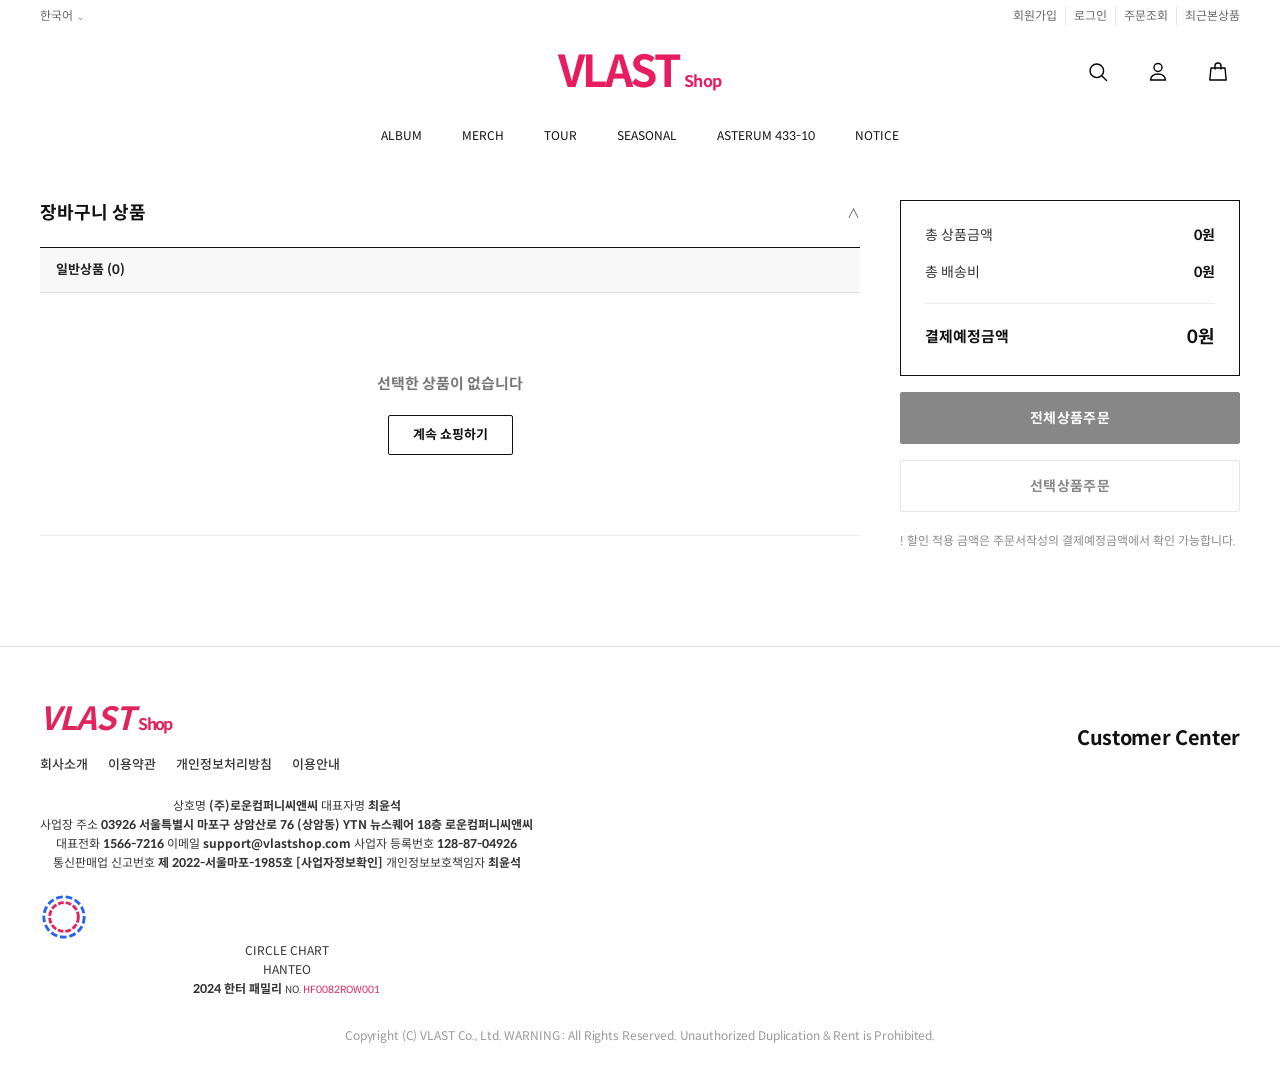
==== cart.html @ 49463178 "11.05 포트폴리오 완" ====
<!DOCTYPE html>
<html lang="ko">
<head>
  <meta charset="UTF-8">
  <meta name="viewport" content="width=device-width, initial-scale=1.0, maximum-scale=2.0, minimum-scale=1.0, user-scalable=yes">
  <meta name="theme-color" content="#ffffff">
  <meta name="description" content="VLAST Shop 장바구니 페이지입니다.">
  <title>장바구니 | VLAST Shop</title>
  <link rel="preload" href="assets/fonts/spoqa-han-sans-neo-regular.woff2" as="font" type="font/woff2" crossorigin>
  <link rel="stylesheet" href="css/main.css">
</head>
<body>
  <a class="skip-link" href="#main">본문 바로가기</a>

  <!-- 사이트 공통 헤더 -->
  <header class="site-header">
    <div class="inner-box">
      <div class="header__part header__part--utility">
        <a class="header__language" href="index.html" aria-label="언어 선택, 현재 한국어">
          한국어 <span aria-hidden="true">⌄</span>
        </a>
        <nav class="header__utility-links" aria-label="회원 메뉴">
          <a href="index.html#site-footer">회원가입</a>
          <a href="login.html">로그인</a>
          <a href="index.html#site-footer">주문조회</a>
          <a href="index.html#new-arrivals">최근본상품</a>
        </nav>
      </div>

      <div class="header__part header__part--main">
        <a class="header__logo" href="index.html" aria-label="VLAST Shop 홈">
          <span>VLAST</span><span class="header__logo-shop">Shop</span>
        </a>
        <nav class="header__icons" aria-label="쇼핑 메뉴">
          <a class="icon-link" href="index.html#search-view" aria-label="상품 검색">
            <svg viewBox="0 0 24 24" aria-hidden="true">
              <circle cx="10.8" cy="10.8" r="6.8"></circle>
              <path d="m16 16 4.5 4.5"></path>
            </svg>
          </a>
          <a class="icon-link" href="login.html" aria-label="로그인">
            <svg viewBox="0 0 24 24" aria-hidden="true">
              <circle cx="12" cy="7.5" r="4"></circle>
              <path d="M4.5 20c.5-4 3.1-6 7.5-6s7 2 7.5 6z"></path>
            </svg>
          </a>
          <a class="icon-link cart-icon-wrap" href="cart.html" aria-label="장바구니" data-cart-link>
            <svg viewBox="0 0 24 24" aria-hidden="true">
              <path d="M5 8h14l1.2 12H3.8z"></path>
              <path d="M9 9V6a3 3 0 0 1 6 0v3"></path>
            </svg>
          </a>
        </nav>
      </div>

      <nav class="header__part header__part--navigation gnb" id="category" aria-label="카테고리 메뉴">
        <ul class="gnb__list">
          <li class="gnb__category-item"><a href="index.html#new-arrivals" data-catalog-parent="ALBUM">ALBUM</a></li>
          <li class="gnb__category-item"><a href="index.html#new-arrivals" data-catalog-parent="MERCH">MERCH</a></li>
          <li class="gnb__category-item"><a href="index.html#new-arrivals" data-catalog-parent="TOUR">TOUR</a></li>
          <li class="gnb__category-item"><a href="index.html#new-arrivals" data-catalog-parent="SEASONAL">SEASONAL</a></li>
          <li class="gnb__category-item"><a href="index.html#new-arrivals" data-catalog-parent="ASTERUM 433-10">ASTERUM 433-10</a></li>
          <li class="gnb__category-item"><a href="notice.html">NOTICE</a></li>
        </ul>
      </nav>
    </div>
  </header>

  <!-- 장바구니 본문 메인 -->
  <main class="cart-page" id="main">
    <div class="cart-page__container" id="cart-app">
      <!-- cart.js에 의해 동적 렌더링 -->
    </div>
  </main>

  <!-- 모바일 하단 고정 메뉴바 -->
  <nav class="bottom-nav" aria-label="하단 고정 메뉴">
    <ul class="bottom-nav__list">
      <li>
        <a class="bottom-nav__link" href="index.html#category" aria-label="카테고리 전체 메뉴">
          <svg viewBox="0 0 24 24" aria-hidden="true">
            <path d="M4 6h16M4 12h16M4 18h16"></path>
          </svg>
          <span class="sr-only">카테고리</span>
        </a>
      </li>
      <li>
        <a class="bottom-nav__link" href="index.html#search-view" aria-label="상품 검색">
          <svg viewBox="0 0 24 24" aria-hidden="true">
            <circle cx="11" cy="11" r="7"></circle>
            <path d="m16.5 16.5 4.5 4.5"></path>
          </svg>
          <span class="sr-only">검색</span>
        </a>
      </li>
      <li>
        <a class="bottom-nav__link" href="index.html#main" aria-label="홈으로 이동">
          <svg viewBox="0 0 24 24" aria-hidden="true">
            <path d="m3 10 9-7 9 7v10H3z"></path>
            <path d="M9 20v-6h6v6"></path>
          </svg>
          <span class="sr-only">홈</span>
        </a>
      </li>
      <li>
        <a class="bottom-nav__link cart-icon-wrap" href="cart.html" aria-label="장바구니" data-cart-link>
          <svg viewBox="0 0 24 24" aria-hidden="true">
            <path d="M6 8h12l1.2 12H4.8z"></path>
            <path d="M9 9V6a3 3 0 0 1 6 0v3"></path>
          </svg>
          <span class="sr-only">장바구니</span>
        </a>
      </li>
      <li>
        <a class="bottom-nav__link" href="login.html" aria-label="마이페이지">
          <svg viewBox="0 0 24 24" aria-hidden="true">
            <circle cx="12" cy="7.5" r="4"></circle>
            <path d="M4.5 20c.5-4 3.1-6 7.5-6s7 2 7.5 6z"></path>
          </svg>
          <span class="sr-only">마이</span>
        </a>
      </li>
    </ul>
  </nav>

  <!-- 사이트 공통 푸터 -->
  <footer class="site-footer" id="site-footer">
    <div class="inner-box">
      <div class="footer__top">
        <div class="footer__main-info">
          <a class="footer__logo" href="index.html" aria-label="VLAST Shop 홈으로 이동">
            <span class="footer__logo-main">VLAST</span>
            <span class="footer__logo-sub">Shop</span>
          </a>
          <nav class="footer__links" aria-label="푸터 정책 링크">
            <a href="#site-footer">회사소개</a>
            <a href="#site-footer">이용약관</a>
            <a href="#site-footer">개인정보처리방침</a>
            <a href="#site-footer">이용안내</a>
          </nav>
          <div class="footer__business-info">
            <p>
              <span>상호명 <strong>(주)로운컴퍼니씨앤씨</strong></span>
              <span>대표자명 <strong>최윤석</strong></span>
            </p>
            <p>
              <span>사업장 주소 <strong>03926 서울특별시 마포구 상암산로 76 (상암동) YTN 뉴스퀘어 18층 로운컴퍼니씨앤씨</strong></span>
            </p>
            <p>
              <span>대표전화 <strong>1566-7216</strong></span>
              <span>이메일 <strong>support@vlastshop.com</strong></span>
              <span>사업자 등록번호 <strong>128-87-04926</strong></span>
            </p>
            <p>
              <span>통신판매업 신고번호 <strong>제 2022-서울마포-1985호 [사업자정보확인]</strong></span>
              <span>개인정보보호책임자 <strong>최윤석</strong></span>
            </p>
          </div>
          <div class="footer__certifications">
            <div class="cert-item cert-item--circle">
              <svg viewBox="0 0 100 100" width="48" height="48" aria-hidden="true">
                <circle cx="50" cy="50" r="42" fill="none" stroke="#2563eb" stroke-width="6" stroke-dasharray="14 6"></circle>
                <circle cx="50" cy="50" r="30" fill="none" stroke="#e0245e" stroke-width="6" stroke-dasharray="12 4"></circle>
              </svg>
              <span>CIRCLE CHART</span>
            </div>
            <div class="cert-item cert-item--hanteo">
              <span class="cert-hanteo-logo">HANTEO</span>
              <div class="cert-hanteo-text">
                <strong>2024 한터 패밀리</strong>
                <small>NO. <span style="color:#e0245e;">HF0082ROW001</span></small>
              </div>
            </div>
          </div>
        </div>
        <div class="footer__customer-center">
          <h3>Customer Center</h3>
        </div>
      </div>
      <div class="footer__bottom">
        <p class="footer__copyright">
          Copyright (C) VLAST Co., Ltd. WARNING : All Rights Reserved. Unauthorized Duplication &amp; Rent is Prohibited.
        </p>
      </div>
    </div>
  </footer>

  <!-- 장바구니 페이지 초기화 스크립트 -->
  <script type="module">
    import { initCartPage } from './js/modules/cart.js';
    initCartPage();
  </script>
</body>
</html>
---- css/main.css ----
@import url("./tokens.css");
@import url("./fonts.css");
@import url("./reset.css");
@import url("./base.css");
@import url("./layout.css");
@import url("./components/header.css");
@import url("./components/visual.css");
@import url("./components/product.css");
@import url("./components/footer.css");
@import url("./components/notice.css");
@import url("./components/topNoticeBar.css");
@import url("./components/detail.css");
@import url("./components/cart.css");
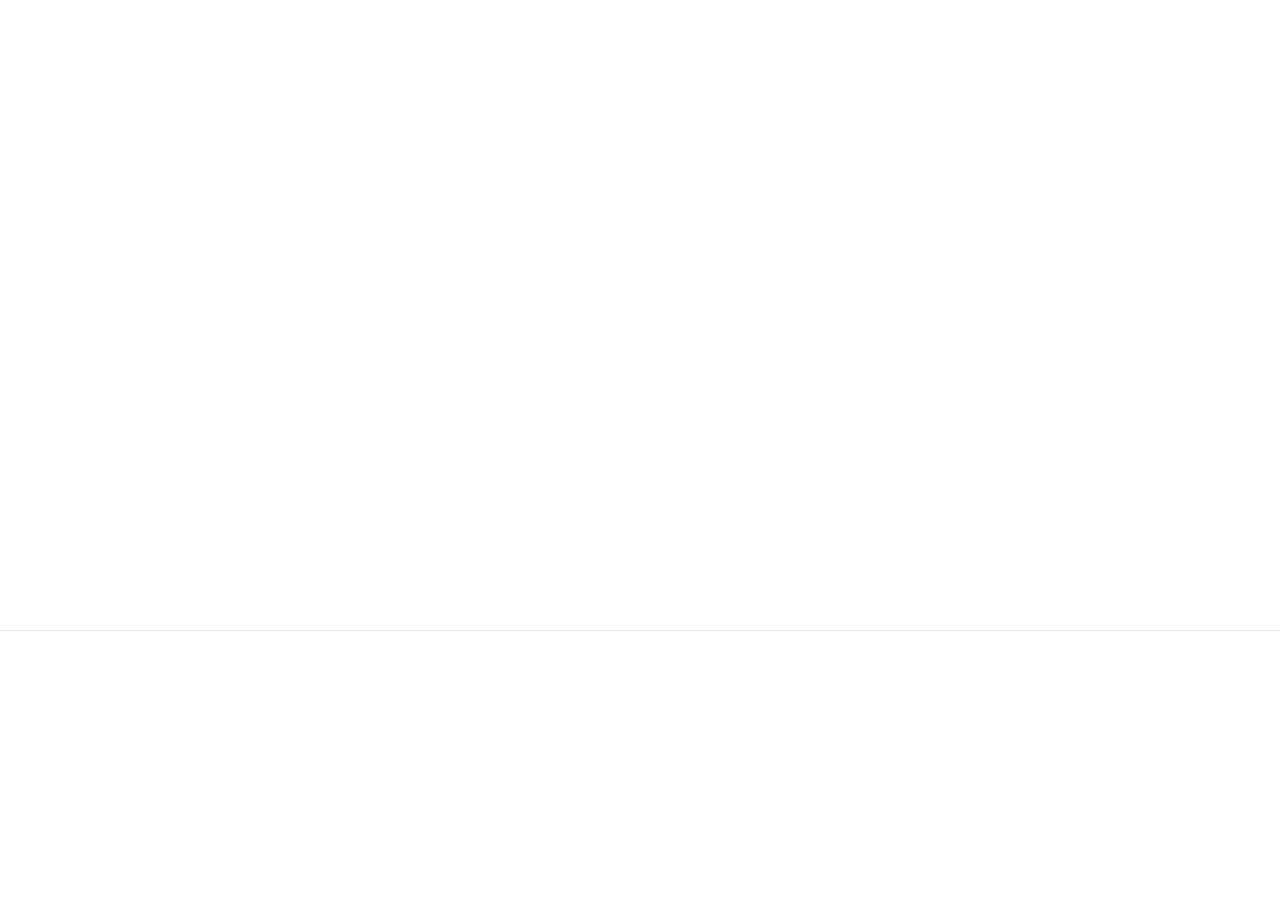
==== commit 301ccfa4: "11.06 notice마무리 & 추가게시판 제작 리액트 변환직전" ====
--- a/cart.html
+++ b/cart.html
@@ -12,59 +12,8 @@
 <body>
   <a class="skip-link" href="#main">본문 바로가기</a>
 
-  <!-- 사이트 공통 헤더 -->
-  <header class="site-header">
-    <div class="inner-box">
-      <div class="header__part header__part--utility">
-        <a class="header__language" href="index.html" aria-label="언어 선택, 현재 한국어">
-          한국어 <span aria-hidden="true">⌄</span>
-        </a>
-        <nav class="header__utility-links" aria-label="회원 메뉴">
-          <a href="index.html#site-footer">회원가입</a>
-          <a href="login.html">로그인</a>
-          <a href="index.html#site-footer">주문조회</a>
-          <a href="index.html#new-arrivals">최근본상품</a>
-        </nav>
-      </div>
-
-      <div class="header__part header__part--main">
-        <a class="header__logo" href="index.html" aria-label="VLAST Shop 홈">
-          <span>VLAST</span><span class="header__logo-shop">Shop</span>
-        </a>
-        <nav class="header__icons" aria-label="쇼핑 메뉴">
-          <a class="icon-link" href="index.html#search-view" aria-label="상품 검색">
-            <svg viewBox="0 0 24 24" aria-hidden="true">
-              <circle cx="10.8" cy="10.8" r="6.8"></circle>
-              <path d="m16 16 4.5 4.5"></path>
-            </svg>
-          </a>
-          <a class="icon-link" href="login.html" aria-label="로그인">
-            <svg viewBox="0 0 24 24" aria-hidden="true">
-              <circle cx="12" cy="7.5" r="4"></circle>
-              <path d="M4.5 20c.5-4 3.1-6 7.5-6s7 2 7.5 6z"></path>
-            </svg>
-          </a>
-          <a class="icon-link cart-icon-wrap" href="cart.html" aria-label="장바구니" data-cart-link>
-            <svg viewBox="0 0 24 24" aria-hidden="true">
-              <path d="M5 8h14l1.2 12H3.8z"></path>
-              <path d="M9 9V6a3 3 0 0 1 6 0v3"></path>
-            </svg>
-          </a>
-        </nav>
-      </div>
-
-      <nav class="header__part header__part--navigation gnb" id="category" aria-label="카테고리 메뉴">
-        <ul class="gnb__list">
-          <li class="gnb__category-item"><a href="index.html#new-arrivals" data-catalog-parent="ALBUM">ALBUM</a></li>
-          <li class="gnb__category-item"><a href="index.html#new-arrivals" data-catalog-parent="MERCH">MERCH</a></li>
-          <li class="gnb__category-item"><a href="index.html#new-arrivals" data-catalog-parent="TOUR">TOUR</a></li>
-          <li class="gnb__category-item"><a href="index.html#new-arrivals" data-catalog-parent="SEASONAL">SEASONAL</a></li>
-          <li class="gnb__category-item"><a href="index.html#new-arrivals" data-catalog-parent="ASTERUM 433-10">ASTERUM 433-10</a></li>
-          <li class="gnb__category-item"><a href="notice.html">NOTICE</a></li>
-        </ul>
-      </nav>
-    </div>
-  </header>
+  <!-- 사이트 공통 상단 헤더 (siteLayout.js 모듈에서 일괄 제어) -->
+  <header class="site-header" id="site-header"></header>
 
   <!-- 장바구니 본문 메인 -->
   <main class="cart-page" id="main">
@@ -73,123 +22,19 @@
     </div>
   </main>
 
-  <!-- 모바일 하단 고정 메뉴바 -->
-  <nav class="bottom-nav" aria-label="하단 고정 메뉴">
-    <ul class="bottom-nav__list">
-      <li>
-        <a class="bottom-nav__link" href="index.html#category" aria-label="카테고리 전체 메뉴">
-          <svg viewBox="0 0 24 24" aria-hidden="true">
-            <path d="M4 6h16M4 12h16M4 18h16"></path>
-          </svg>
-          <span class="sr-only">카테고리</span>
-        </a>
-      </li>
-      <li>
-        <a class="bottom-nav__link" href="index.html#search-view" aria-label="상품 검색">
-          <svg viewBox="0 0 24 24" aria-hidden="true">
-            <circle cx="11" cy="11" r="7"></circle>
-            <path d="m16.5 16.5 4.5 4.5"></path>
-          </svg>
-          <span class="sr-only">검색</span>
-        </a>
-      </li>
-      <li>
-        <a class="bottom-nav__link" href="index.html#main" aria-label="홈으로 이동">
-          <svg viewBox="0 0 24 24" aria-hidden="true">
-            <path d="m3 10 9-7 9 7v10H3z"></path>
-            <path d="M9 20v-6h6v6"></path>
-          </svg>
-          <span class="sr-only">홈</span>
-        </a>
-      </li>
-      <li>
-        <a class="bottom-nav__link cart-icon-wrap" href="cart.html" aria-label="장바구니" data-cart-link>
-          <svg viewBox="0 0 24 24" aria-hidden="true">
-            <path d="M6 8h12l1.2 12H4.8z"></path>
-            <path d="M9 9V6a3 3 0 0 1 6 0v3"></path>
-          </svg>
-          <span class="sr-only">장바구니</span>
-        </a>
-      </li>
-      <li>
-        <a class="bottom-nav__link" href="login.html" aria-label="마이페이지">
-          <svg viewBox="0 0 24 24" aria-hidden="true">
-            <circle cx="12" cy="7.5" r="4"></circle>
-            <path d="M4.5 20c.5-4 3.1-6 7.5-6s7 2 7.5 6z"></path>
-          </svg>
-          <span class="sr-only">마이</span>
-        </a>
-      </li>
-    </ul>
-  </nav>
+  <!-- 사이트 공통 하단 컴포넌트 (모바일 바텀바, 플로팅UI, 푸터: siteLayout.js 모듈에서 일괄 제어) -->
+  <nav class="bottom-nav" id="bottom-nav" aria-label="하단 고정 메뉴"></nav>
+  <nav class="floating-ui" id="floating-ui" aria-label="바로가기"></nav>
+  <footer class="site-footer" id="site-footer"></footer>
 
-  <!-- 사이트 공통 푸터 -->
-  <footer class="site-footer" id="site-footer">
-    <div class="inner-box">
-      <div class="footer__top">
-        <div class="footer__main-info">
-          <a class="footer__logo" href="index.html" aria-label="VLAST Shop 홈으로 이동">
-            <span class="footer__logo-main">VLAST</span>
-            <span class="footer__logo-sub">Shop</span>
-          </a>
-          <nav class="footer__links" aria-label="푸터 정책 링크">
-            <a href="#site-footer">회사소개</a>
-            <a href="#site-footer">이용약관</a>
-            <a href="#site-footer">개인정보처리방침</a>
-            <a href="#site-footer">이용안내</a>
-          </nav>
-          <div class="footer__business-info">
-            <p>
-              <span>상호명 <strong>(주)로운컴퍼니씨앤씨</strong></span>
-              <span>대표자명 <strong>최윤석</strong></span>
-            </p>
-            <p>
-              <span>사업장 주소 <strong>03926 서울특별시 마포구 상암산로 76 (상암동) YTN 뉴스퀘어 18층 로운컴퍼니씨앤씨</strong></span>
-            </p>
-            <p>
-              <span>대표전화 <strong>1566-7216</strong></span>
-              <span>이메일 <strong>support@vlastshop.com</strong></span>
-              <span>사업자 등록번호 <strong>128-87-04926</strong></span>
-            </p>
-            <p>
-              <span>통신판매업 신고번호 <strong>제 2022-서울마포-1985호 [사업자정보확인]</strong></span>
-              <span>개인정보보호책임자 <strong>최윤석</strong></span>
-            </p>
-          </div>
-          <div class="footer__certifications">
-            <div class="cert-item cert-item--circle">
-              <svg viewBox="0 0 100 100" width="48" height="48" aria-hidden="true">
-                <circle cx="50" cy="50" r="42" fill="none" stroke="#2563eb" stroke-width="6" stroke-dasharray="14 6"></circle>
-                <circle cx="50" cy="50" r="30" fill="none" stroke="#e0245e" stroke-width="6" stroke-dasharray="12 4"></circle>
-              </svg>
-              <span>CIRCLE CHART</span>
-            </div>
-            <div class="cert-item cert-item--hanteo">
-              <span class="cert-hanteo-logo">HANTEO</span>
-              <div class="cert-hanteo-text">
-                <strong>2024 한터 패밀리</strong>
-                <small>NO. <span style="color:#e0245e;">HF0082ROW001</span></small>
-              </div>
-            </div>
-          </div>
-        </div>
-        <div class="footer__customer-center">
-          <h3>Customer Center</h3>
-        </div>
-      </div>
-      <div class="footer__bottom">
-        <p class="footer__copyright">
-          Copyright (C) VLAST Co., Ltd. WARNING : All Rights Reserved. Unauthorized Duplication &amp; Rent is Prohibited.
-        </p>
-      </div>
-    </div>
-  </footer>
+  <!-- 장바구니 페이지 및 공통 레이아웃 초기화 스크립트 -->
+  <script type="module">
+    import { initSiteLayout } from './js/components/siteLayout.js';
+    import { initCartPage } from './js/modules/cart.js';
 
-  <!-- 장바구니 페이지 초기화 스크립트 -->
-  <script type="module">
-    import { initCartPage } from './js/modules/cart.js';
+    // 공통 상단/하단 모듈 렌더링 및 인증/장바구니 상태 동기화
+    initSiteLayout({ activePage: 'cart' });
     initCartPage();
   </script>
 </body>
 </html>
-
--- a/css/main.css
+++ b/css/main.css
@@ -11,3 +11,5 @@
 @import url("./components/topNoticeBar.css");
 @import url("./components/detail.css");
 @import url("./components/cart.css");
+@import url("./components/login.css");
+@import url("./components/community.css");
